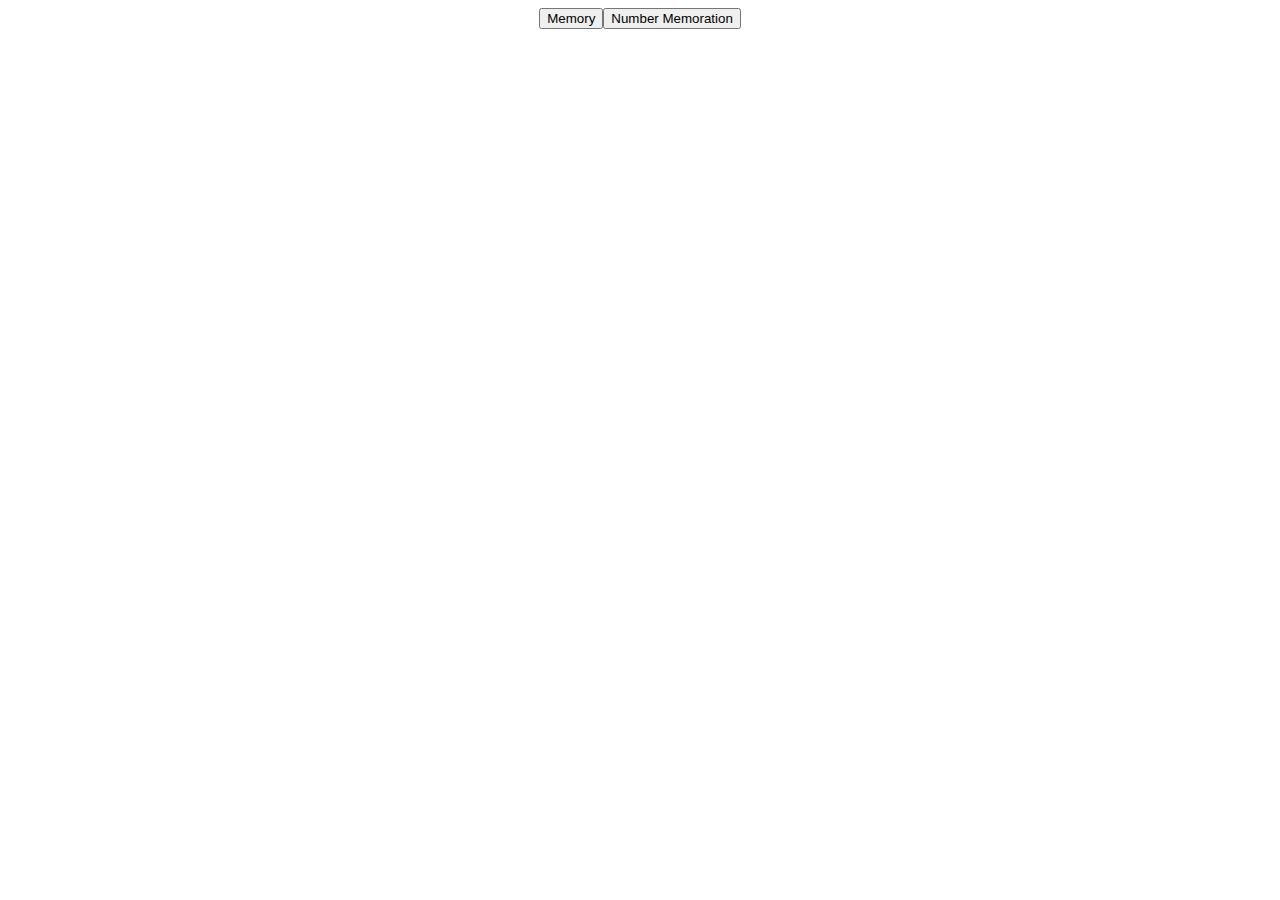
==== index.html @ dfe5679b "first commit" ====
<!DOCTYPE html>
<html lang="en">

<head>
    <meta charset="UTF-8">
    <meta http-equiv="X-UA-Compatible" content="IE=edge">
    <meta name="viewport" content="width=device-width, initial-scale=1.0">
    <title>Games</title>
    <link rel="stylesheet" href="styleForIndex.css">
</head>

<body id="id">
    <div class="container">
        <button onclick="window.location.href='memory.html'">Memory</button>
        <button onclick="window.location.href='NumberMemoration.html'">Number Memoration</button>
    </div>
</body>
<script>
    let hey=document.getElementById('id');
    hey.style.height=window.innerHeight;
    hey.style.width=window.innerWidth;
</script>
</html>
---- styleForIndex.css ----
.container {
    display: flex;
    width: auto;
    height: auto;
    justify-content: center;
    padding: 0;
    border: 0;
}
body{
    
    display: flex;
    justify-content: center;
    align-items: center;
}
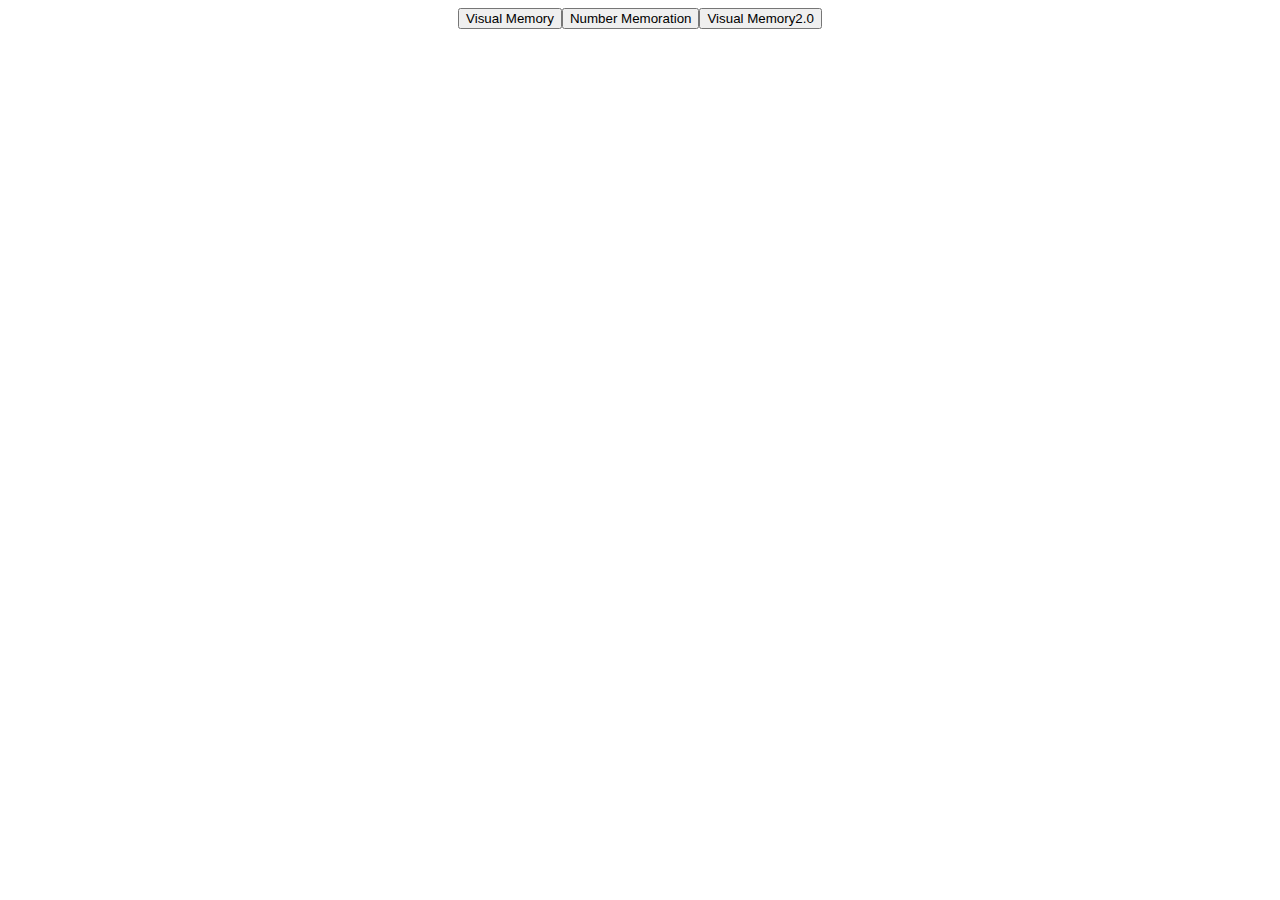
==== commit 5853e099: "added visula memory v2" ====
--- a/index.html
+++ b/index.html
@@ -11,8 +11,9 @@
 
 <body id="id">
     <div class="container">
-        <button onclick="window.location.href='memory.html'">Memory</button>
+        <button onclick="window.location.href='memory.html'">Visual Memory</button>
         <button onclick="window.location.href='NumberMemoration.html'">Number Memoration</button>
+        <button onclick="window.location.href='memoryV2/memoryV2.html'">Visual Memory2.0</button>
     </div>
 </body>
 <script>
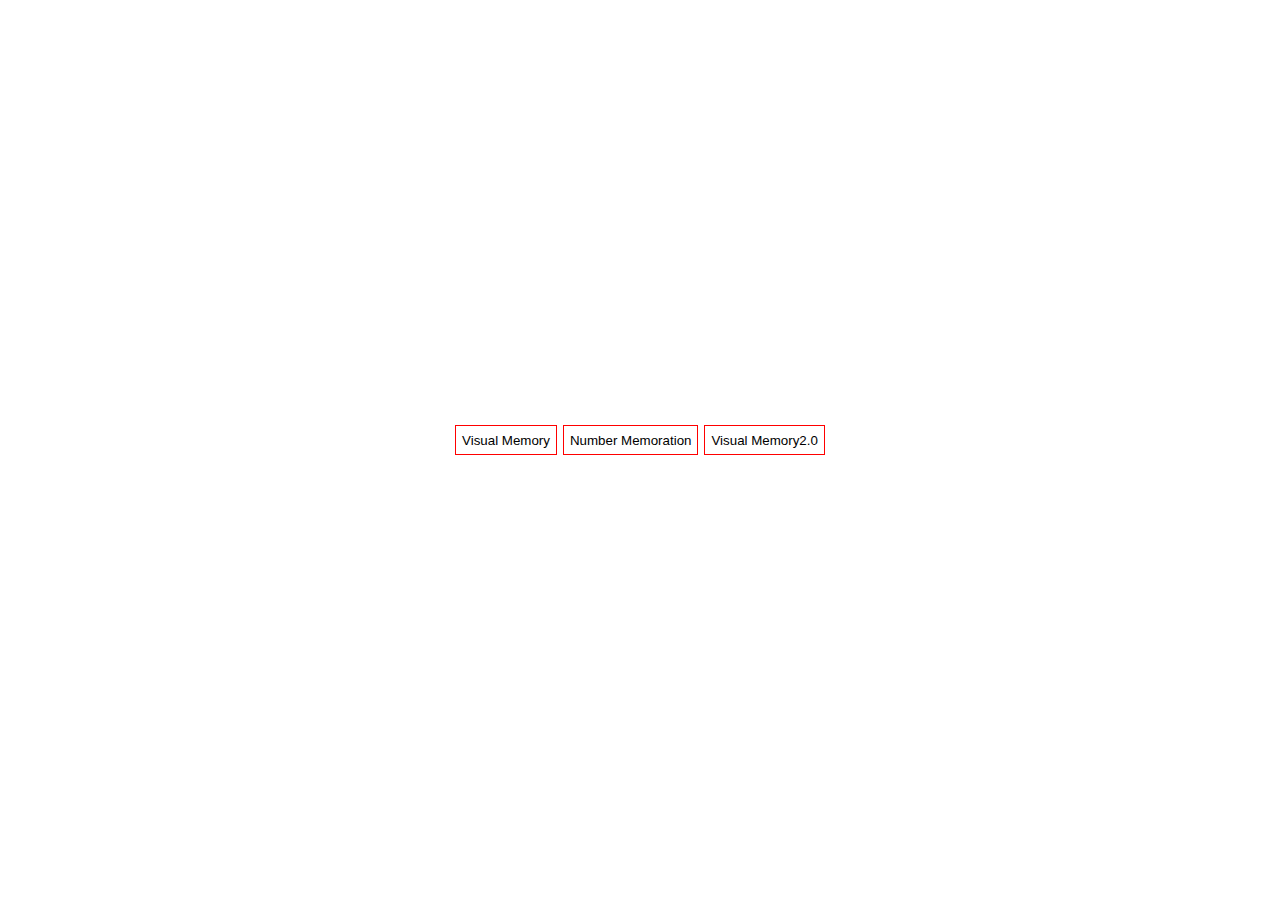
==== commit aa8f928f: "made visula changes" ====
--- a/index.html
+++ b/index.html
@@ -6,7 +6,8 @@
     <meta http-equiv="X-UA-Compatible" content="IE=edge">
     <meta name="viewport" content="width=device-width, initial-scale=1.0">
     <title>Games</title>
-    <link rel="stylesheet" href="styleForIndex.css">
+    <link rel="stylesheet" href="style/styleForIndex.css">
+    <link rel="stylesheet" href="style/style.css">
 </head>
 
 <body id="id">
--- a/style/styleForIndex.css
+++ b/style/styleForIndex.css
@@ -0,0 +1,24 @@
+.container {
+    display: flex;
+    width: 100vw;
+    height: 96vh;
+    justify-content: center;
+    align-items: center;
+    padding: 0;
+    border: 0;
+}
+.container button{
+    width: auto;
+    height: 30px;
+    background-color: white;
+    border: none;
+    cursor: pointer;
+    border: 1px solid red;
+    margin: 3px;
+}
+body{
+    
+    display: flex;
+    justify-content: center;
+    align-items: center;
+}--- a/style/style.css
+++ b/style/style.css
@@ -0,0 +1,26 @@
+html{
+}
+#center{
+}
+button {
+    width: 55px;
+    height: 55px;
+    background-color: white;
+    cursor: pointer;
+    /* border: 1px solid red; */
+    margin: 3px;
+
+}
+button:hover{
+    background-color: black;
+    color:white;
+    border-color:green;
+
+}
+
+.casete {
+    position: relative;
+    display: flex;
+    flex-direction: row;
+    display: inherit;
+}